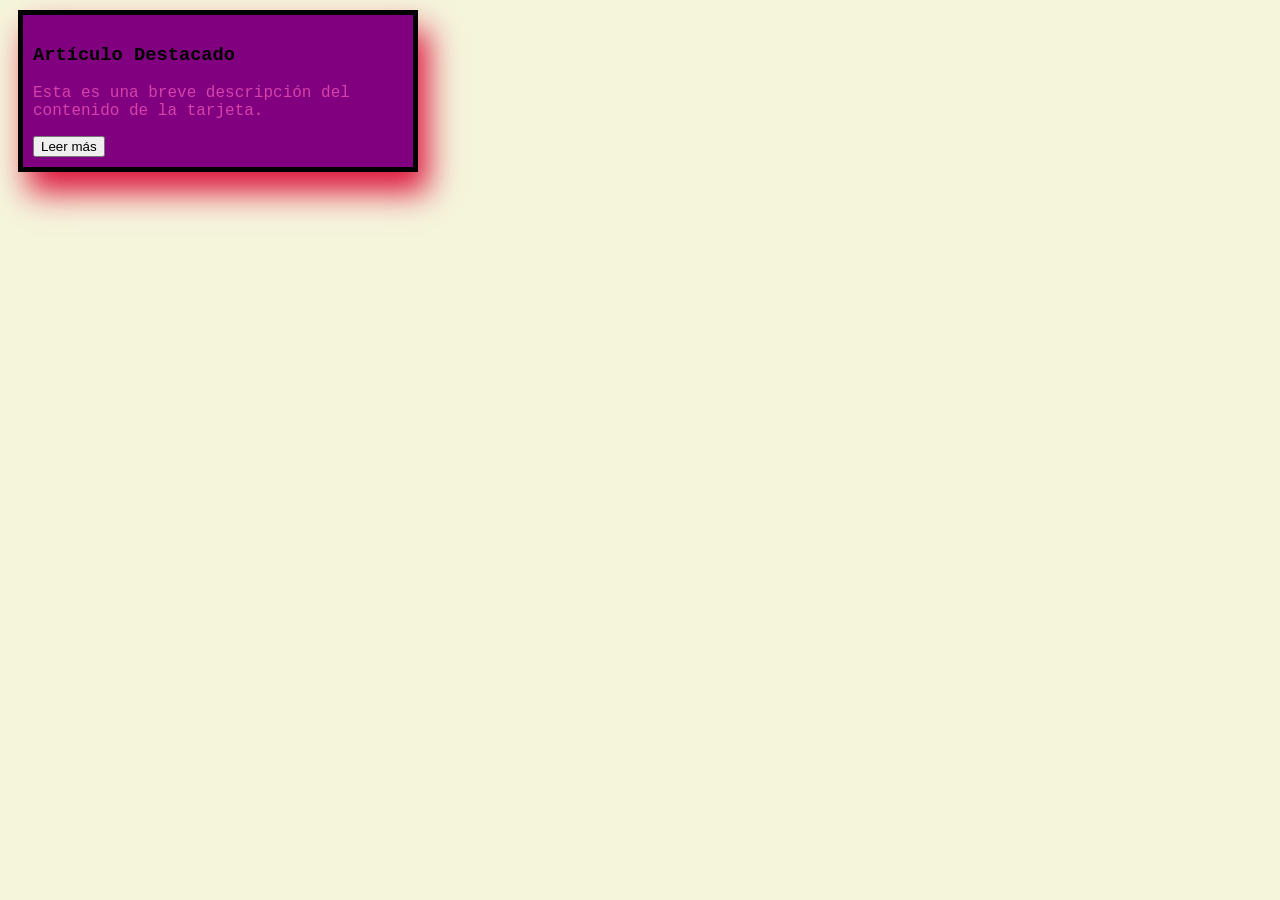
==== articulo_destacado.html @ 5c00f57e "Inicio" ====
<!DOCTYPE html>
<html lang="en">
<head>
    <meta charset="UTF-8">
    <meta name="viewport" content="width=device-width, initial-scale=1.0">
    <title>Articulo Destacado</title>
    <link rel="stylesheet" href="static/style.css">
</head>
<body>
<div class="carddestacada">
  <div class="card-content" id="destacada">
    <h3>Artículo Destacado</h3>
    <p>Esta es una breve descripción del contenido de la tarjeta.</p>
    <button>Leer más</button>
  </div>
</div>
</body>
</html>
---- static/style.css ----
body{
    font-family: 'Courier New', Courier, monospace;
    background-color: beige;
    color: rgb(213, 66, 169);
}

h1, h2, h3 {
    color: black;
}

a:link {
    color: black;
    text-decoration: none;
    cursor: pointer;
}
a:visited {
    color: red;
    text-decoration: none;
    cursor: pointer;
}
a:active {
    color: blueviolet;
}
a:hover{
    color: blueviolet;
    text-decoration: none;
    cursor: pointer; 
}
.priority{
    font-weight: bolder;
    background-color: rgba(248, 156, 90, 0.792);
    padding: 5px;
    border-radius: 5px
}
#orderlist{
    padding: 10px 0 10px 0;
    border: solid 2px black;

}
section ol li{
    color:rgb(99, 39, 39);
}

section ul li {
    color:rgb(151, 16, 224)
}
.card {
border: 5px solid black;
padding: 10px;
margin: 10px;
box-sizing: border-box;
max-width: 400px;
box-shadow: 10px 20px 30px crimson;
}
.carddestacada {
border: 5px solid black;
padding: 10px;
margin: 10px;
box-sizing: border-box;
max-width: 400px;
box-shadow: 10px 20px 30px crimson;
background-color:purple;
}
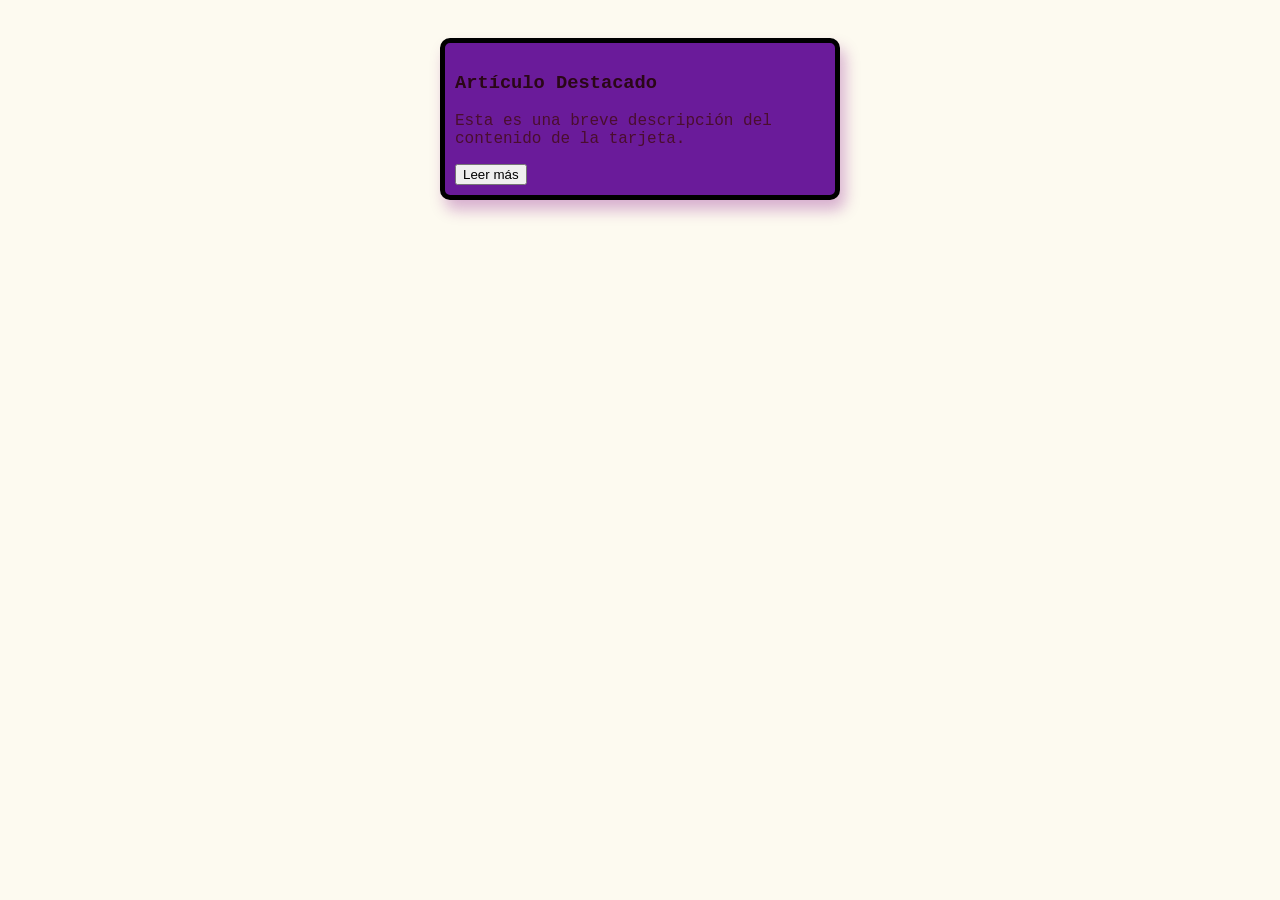
==== commit 515851cb: "Fotos añadidas ...." ====
--- a/articulo_destacado.html
+++ b/articulo_destacado.html
@@ -1,5 +1,5 @@
 <!DOCTYPE html>
-<html lang="en">
+<html lang="es">
 <head>
     <meta charset="UTF-8">
     <meta name="viewport" content="width=device-width, initial-scale=1.0">
@@ -7,6 +7,7 @@
     <link rel="stylesheet" href="static/style.css">
 </head>
 <body>
+  <section class="card-container">
 <div class="carddestacada">
   <div class="card-content" id="destacada">
     <h3>Artículo Destacado</h3>
@@ -14,5 +15,6 @@
     <button>Leer más</button>
   </div>
 </div>
+    </section>
 </body>
 </html>
--- a/static/style.css
+++ b/static/style.css
@@ -1,63 +1,110 @@
 body{
     font-family: 'Courier New', Courier, monospace;
-    background-color: beige;
-    color: rgb(213, 66, 169);
+    background-color: #fdfaf0; 
+    color: #4a0e2e; 
+    display: grid;
+    gap: 5px;
+}
+
+p{
+    color: #4a0e2e; 
 }
 
 h1, h2, h3 {
-    color: black;
+    color: #2a0717; 
 }
 
 a:link {
-    color: black;
+    color: #4a0e2e; 
     text-decoration: none;
     cursor: pointer;
 }
 a:visited {
-    color: red;
+    color: #7a3e5e; 
     text-decoration: none;
     cursor: pointer;
 }
 a:active {
-    color: blueviolet;
+    color: #ba68c8;
 }
 a:hover{
-    color: blueviolet;
-    text-decoration: none;
-    cursor: pointer; 
+    color: #8e24aa; 
+    text-decoration: none; 
+    cursor: pointer;
 }
 .priority{
     font-weight: bolder;
-    background-color: rgba(248, 156, 90, 0.792);
+    background-color: #fdfaf0;
     padding: 5px;
     border-radius: 5px
 }
 #orderlist{
     padding: 10px 0 10px 0;
-    border: solid 2px black;
+    border: solid 4px black;
 
 }
 section ol li{
-    color:rgb(99, 39, 39);
+    color:rgb(119, 50, 50);
 }
 
 section ul li {
-    color:rgb(151, 16, 224)
+    color: #6a1b9a; 
 }
 .card {
+border-radius: 10px;
 border: 5px solid black;
 padding: 10px;
 margin: 10px;
 box-sizing: border-box;
 max-width: 400px;
-box-shadow: 10px 20px 30px crimson;
+box-shadow: 5px 10px 15px rgba(220, 20, 60, 0.2); 
+min-width: 100px;
 }
 .carddestacada {
+border-radius: 10px;
 border: 5px solid black;
 padding: 10px;
 margin: 10px;
 box-sizing: border-box;
 max-width: 400px;
-box-shadow: 10px 20px 30px crimson;
-background-color:purple;
+box-shadow: 5px 10px 15px rgba(128, 0, 128, 0.3); 
+background-color: #6a1b9a; 
+color: #fdfaf0; 
+min-width: 100px;
 }
+nav{
+    display: flex;
+    gap: 20px; 
+    padding: 15px;
+    background-color: rgba(0,0,0,0.05);
+}
+
+.card-container {
+    display: flex;
+    gap: 20px;
+    /* 
+       INVESTIGACIÓN: flex-wrap: wrap permite que si los elementos 
+       hijos no caben en el ancho actual, salten a la siguiente "fila",
+       comportándose visualmente como columnas en pantallas pequeñas.
+    */
+    flex-wrap: wrap; 
+    justify-content: center;
+    padding: 20px;
+}
+.galeria{
+    display: grid;
+    gap: 20px;
+    border-radius: 20px;
+    padding: 10px;
+
+    /* Punto 7: Definición de 3 columnas y 2 filas para la galería */
+    grid-template-columns: repeat(3, 1fr); /* 3 columnas de igual ancho */
+    grid-template-rows: repeat(2, 1fr); /* 2 filas de igual altura */
+}
+
+/* Punto 7: Estilo distintivo para cada imagen de la galería */
+.galeria img {
+    border: 3px solid black; 
+    border-radius: 8px; 
+   
+}
